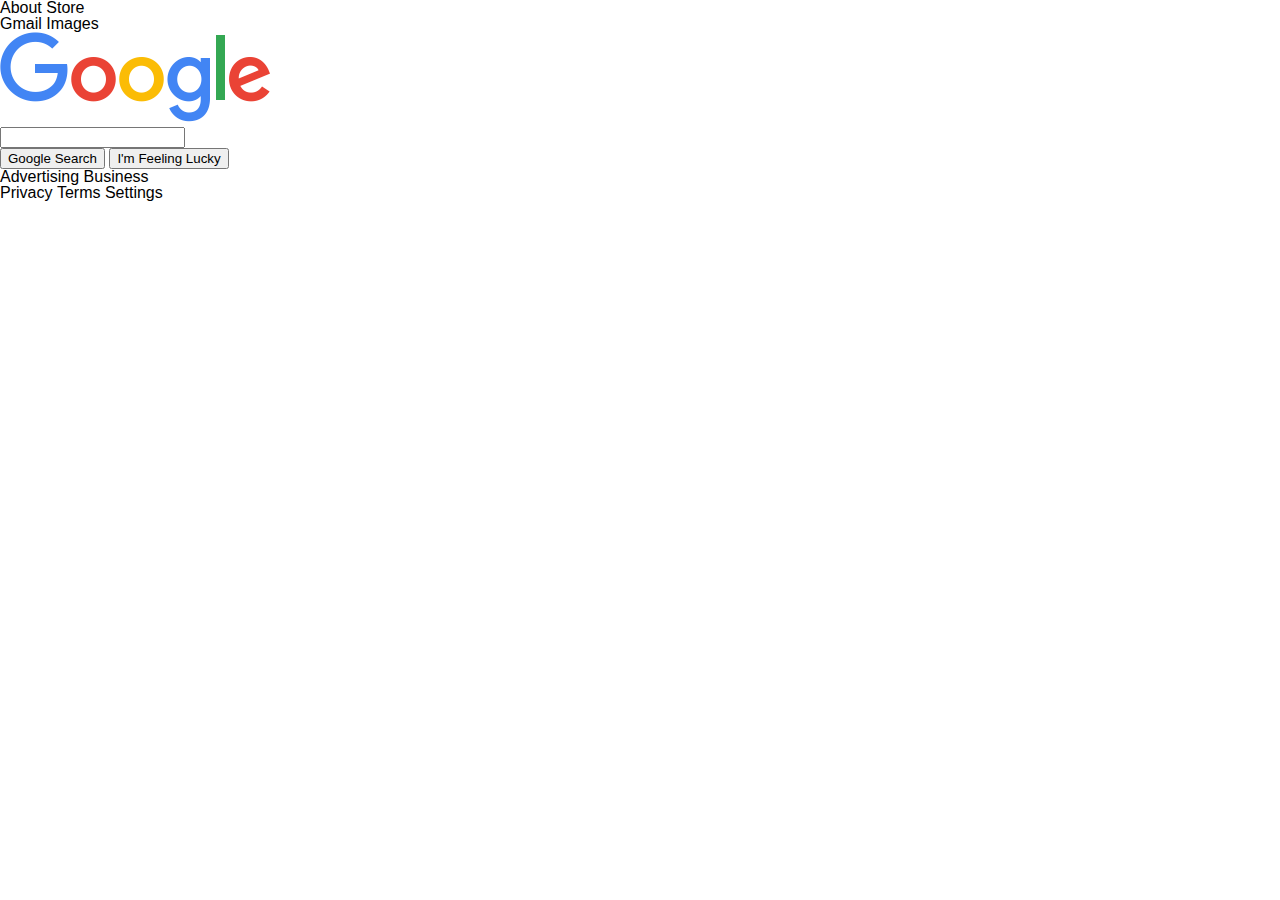
==== homepage.html @ b0ec1642 "inital html structure and some css" ====
<!DOCTYPE html>
<html>
    <head>
        <meta charset="utf-8">
        <title>Google</title>
        <link href="reset.css" type="text/css" rel="stylesheet">
        <link href="style.css" type="text/css" rel="stylesheet">
    </head>
    <body>
        <header>
            <nav>
                <ul class="nav left">
                    <li>About</li>
                    <li>Store</li>
                </ul>
                <ul class="nav right">
                    <li>Gmail</li>
                    <li>Images</li>
                </ul>
            </nav>
        </header>
        <div class="center">
            <img src="images/google_logo.png" alt="The Google logo">
        </div>
        <form>
            <input type="search" class="search_box">
            <br>
            <input type="submit" value="Google Search" class="button">
            <input type="button" value="I'm Feeling Lucky" class="button">
        </form>
        <footer>
            <nav>
                <ul class="footer left">
                    <li>Advertising</li>
                    <li>Business</li>
                </ul>
                <ul class="footer right">
                    <li>Privacy</li>
                    <li>Terms</li>
                    <li>Settings</li>
                </ul>
            </nav>
        </footer>
    </body>
</html>
---- style.css ----
body {
    font-family: Arial, Helvetica, sans-serif;
    background: white;
    height: 100%;
    width: 100%;
}

li {
    display: inline;
}
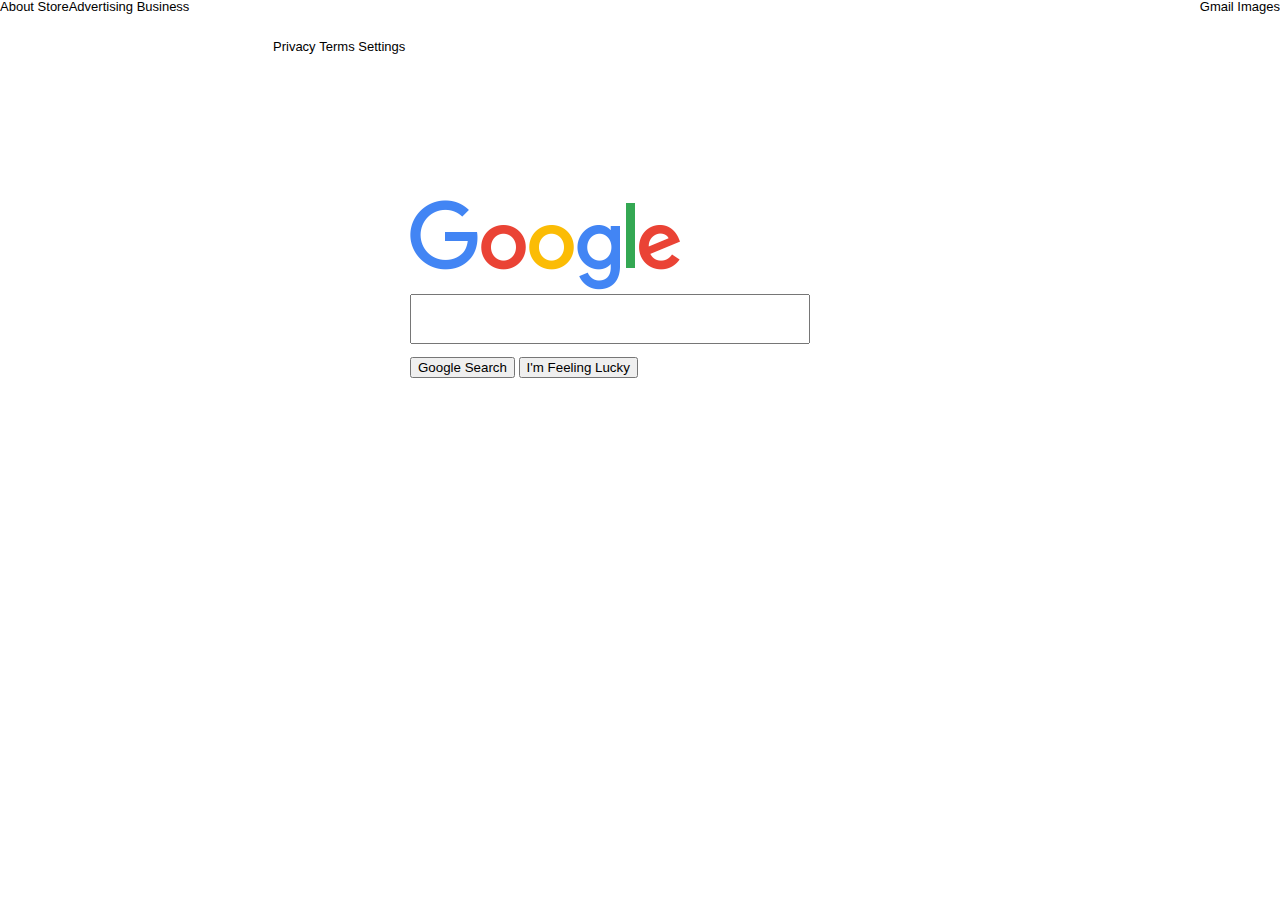
==== commit 12f1c1a3: "Added more css and change the html a bit" ====
--- a/homepage.html
+++ b/homepage.html
@@ -21,13 +21,20 @@
         </header>
         <div class="center">
             <img src="images/google_logo.png" alt="The Google logo">
+            <div class="search_box">
+                <form>
+                    <input type="search">
+                </form>
+            </div>
+            <br>
+            <div class="buttons">
+                <form>
+                    <input type="submit" value="Google Search" class="button">
+                    <input type="submit" value="I'm Feeling Lucky" class="button">
+                </form>
+            </div>
+            
         </div>
-        <form>
-            <input type="search" class="search_box">
-            <br>
-            <input type="submit" value="Google Search" class="button">
-            <input type="button" value="I'm Feeling Lucky" class="button">
-        </form>
         <footer>
             <nav>
                 <ul class="footer left">
--- a/style.css
+++ b/style.css
@@ -1,10 +1,46 @@
 body {
     font-family: Arial, Helvetica, sans-serif;
+    font-size: 13px;
     background: white;
     height: 100%;
     width: 100%;
+    
 }
 
 li {
     display: inline;
+}
+
+ul {
+    display: inline;
+}
+
+/* img {
+    position: absolute;
+} */
+
+.search_box input {
+    height: 50px;
+    width: 400px;
+}
+
+.left {
+    float: left;
+}
+
+.right {
+    float: right;
+}
+
+.center {
+    width: 980px;
+    height: 398px;
+    position: absolute;
+    top: 200px;
+    left: 410px;
+}
+
+.footer {
+    height: 40px;
+    width: 1007px;
 }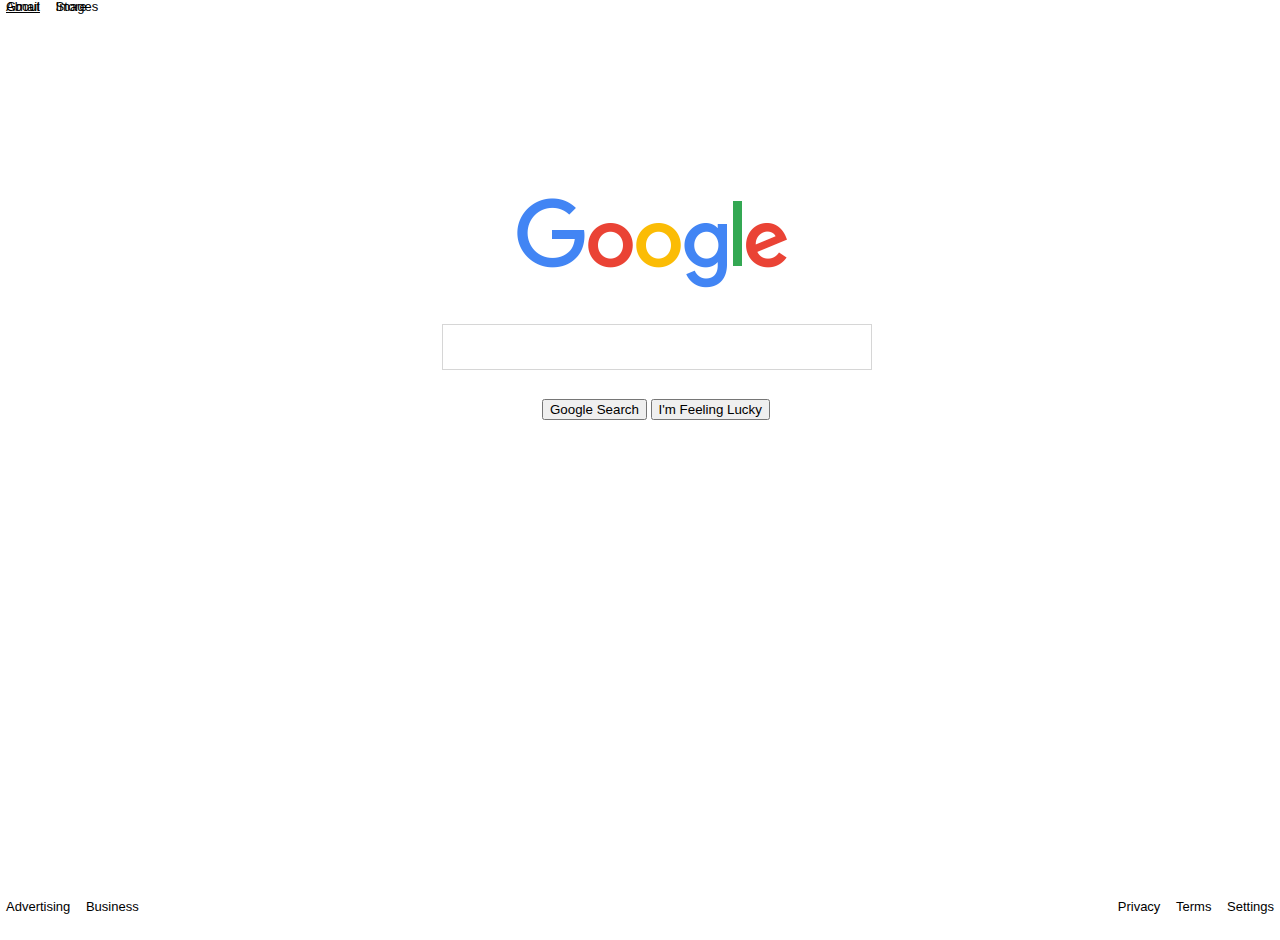
==== commit 589b15a6: "Moved footer down, fixed some other stuff" ====
--- a/homepage.html
+++ b/homepage.html
@@ -9,11 +9,11 @@
     <body>
         <header>
             <nav>
-                <ul class="nav left">
+                <ul class="header left">
                     <li>About</li>
                     <li>Store</li>
                 </ul>
-                <ul class="nav right">
+                <ul class="header right">
                     <li>Gmail</li>
                     <li>Images</li>
                 </ul>
@@ -36,12 +36,12 @@
             
         </div>
         <footer>
-            <nav>
-                <ul class="footer left">
+            <nav class="footer">
+                <ul class="left">
                     <li>Advertising</li>
                     <li>Business</li>
                 </ul>
-                <ul class="footer right">
+                <ul class="right">
                     <li>Privacy</li>
                     <li>Terms</li>
                     <li>Settings</li>
--- a/style.css
+++ b/style.css
@@ -1,3 +1,8 @@
+/* TODO: Fix overflow
+        Move footer elements down
+        Possible: Make a grid in CSS */
+
+
 body {
     font-family: Arial, Helvetica, sans-serif;
     font-size: 13px;
@@ -7,21 +12,36 @@
     
 }
 
+
+img {
+    position: absolute;
+    top: -47px;
+    left: 75px;
+}
+
 li {
     display: inline;
+    padding: 6px;
 }
 
 ul {
     display: inline;
 }
 
-/* img {
+.search_box {
+    height: 44px;
+    width: 428px;
+    border: 1px solid #d6d6d6;
     position: absolute;
-} */
+    top: 79px;
 
+}
+/*not sure if this does anything*/
 .search_box input {
-    height: 50px;
+    height: 44px;
     width: 400px;
+    
+    border: none;
 }
 
 .left {
@@ -33,14 +53,33 @@
 }
 
 .center {
-    width: 980px;
-    height: 398px;
+    width: auto;
+    height: auto;
     position: absolute;
-    top: 200px;
-    left: 410px;
+    top: 245px;
+    left: 34em;
+    right: 0;
+    margin-left: auto;
+    margin-right: auto; 
 }
 
 .footer {
     height: 40px;
-    width: 1007px;
-}+    width: 100%;
+    position: absolute;
+    top: 100%;
+}
+
+.header {
+    position: absolute; 
+}
+
+.buttons {
+    position: absolute;
+    top: 154px;
+    left: 100px;
+}
+
+li:hover {
+    text-decoration: underline;
+}
